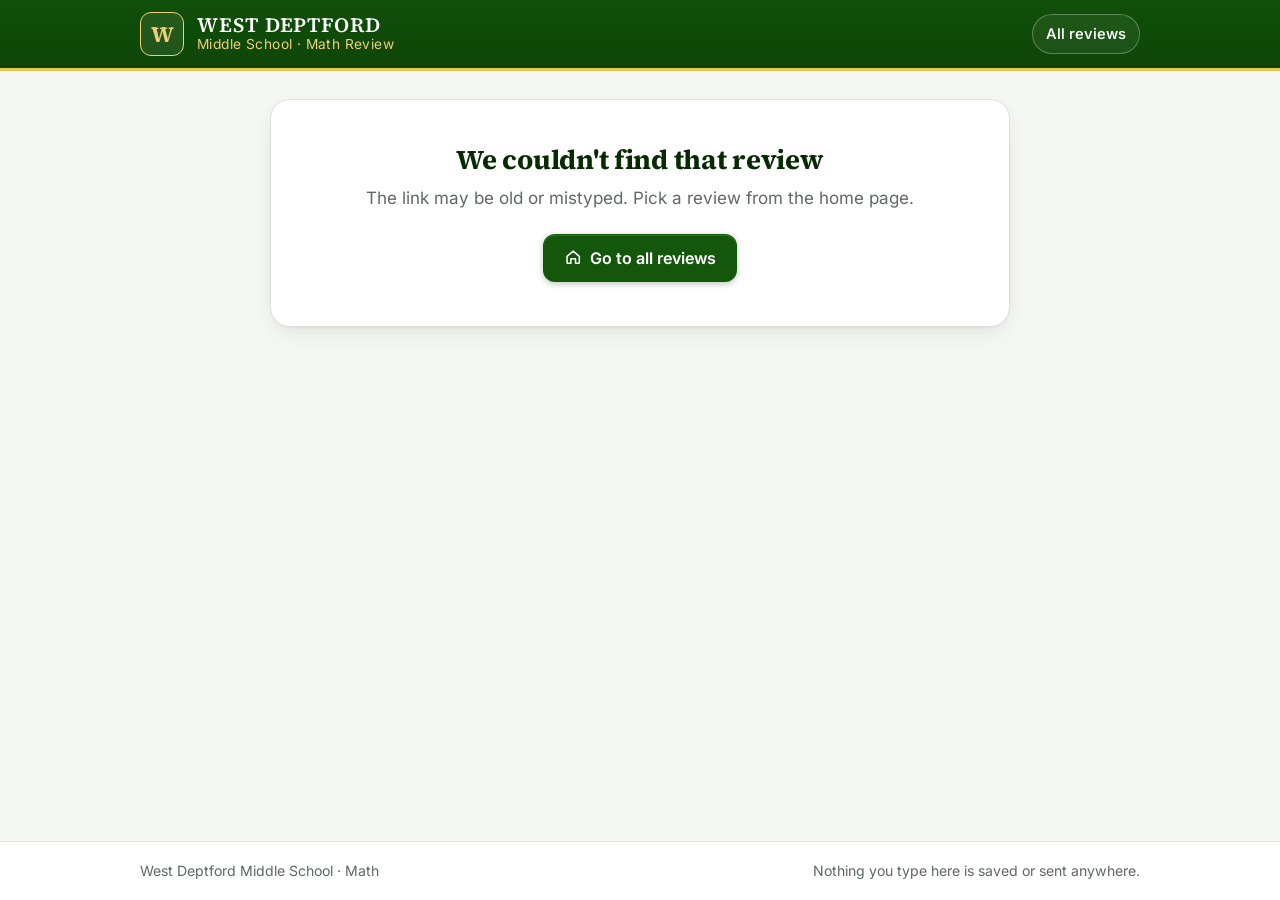
==== review.html @ 21e0eb56 "Build WDMS Math Review site with Grade 6 Topic 3 test review Static site for GitHub Pages: a home pa" ====
<!DOCTYPE html>
<html lang="en">
<head>
  <meta charset="utf-8">
  <meta name="viewport" content="width=device-width, initial-scale=1">
  <meta name="robots" content="noindex, nofollow">
  <meta name="theme-color" content="#0e4507">
  <title>Review · WDMS Math Review</title>
  <link rel="icon" href="assets/img/favicon.svg" type="image/svg+xml">
  <link rel="preload" href="assets/fonts/inter-latin-wght-normal.woff2" as="font" type="font/woff2" crossorigin>
  <link rel="preload" href="assets/fonts/source-serif-4-latin-wght-normal.woff2" as="font" type="font/woff2" crossorigin>
  <link rel="stylesheet" href="assets/vendor/katex/katex.min.css">
  <link rel="stylesheet" href="assets/css/style.css">
</head>
<body>
  <header class="site-header">
    <div class="wrap">
      <a class="brand" href="index.html" aria-label="WDMS Math Review home">
        <span class="brand-mark" aria-hidden="true">W</span>
        <span class="brand-text">
          <span class="brand-name">West Deptford</span>
          <span class="brand-sub">Middle School · Math Review</span>
        </span>
      </a>
      <a class="header-link" href="index.html" aria-label="All reviews"><span class="icon" aria-hidden="true"><svg viewBox="0 0 24 24" fill="none" stroke="currentColor" stroke-width="2" stroke-linecap="round" stroke-linejoin="round"><path d="M4 11l8-7 8 7v8a1 1 0 0 1-1 1h-4v-6h-6v6H5a1 1 0 0 1-1-1z"/></svg></span><span class="label">All reviews</span></a>
    </div>
  </header>

  <main class="review-main">
    <div class="wrap wrap-narrow" id="app">
      <noscript><p>This site needs JavaScript turned on.</p></noscript>
    </div>
  </main>

  <footer class="site-footer">
    <div class="wrap">
      <span>West Deptford Middle School · Math</span>
      <span>Nothing you type here is saved or sent anywhere.</span>
    </div>
  </footer>

  <script src="assets/vendor/katex/katex.min.js"></script>
  <script src="assets/js/ui.js"></script>
  <script src="assets/js/mathcheck.js"></script>
  <script src="reviews/manifest.js"></script>
  <script src="assets/js/review.js"></script>
</body>
</html>
---- assets/css/style.css ----
/* ==========================================================================
   WDMS Math Review — styles
   Light theme in West Deptford Middle School green and gold.
   ========================================================================== */

@font-face {
  font-family: 'Inter';
  src: url('../fonts/inter-latin-wght-normal.woff2') format('woff2');
  font-weight: 100 900;
  font-display: swap;
}
@font-face {
  font-family: 'Source Serif 4';
  src: url('../fonts/source-serif-4-latin-wght-normal.woff2') format('woff2');
  font-weight: 200 900;
  font-display: swap;
}

:root {
  /* brand */
  --green-950: #072a03;
  --green-900: #0e4507;
  --green-800: #14560c;
  --green-700: #1c6a13;
  --green-600: #2a7d20;
  --green-200: #c9e0c4;
  --green-100: #e3efdf;
  --green-50: #f1f7ef;
  --gold-700: #8a6a00;
  --gold-600: #b08a0a;
  --gold-500: #d4af1c;
  --gold-400: #e6c654;
  --gold-300: #f0d077;
  --gold-100: #fbf2cf;
  --gold-50: #fdf9e8;

  /* neutrals */
  --ink: #152018;
  --ink-soft: #37443a;
  --muted: #5d6a60;
  --line: #dde4d9;
  --line-soft: #eaefe7;
  --bg: #f5f7f2;
  --card: #ffffff;

  /* feedback */
  --ok: #1b7430;
  --ok-bg: #e7f5ea;
  --ok-line: #a9d8b3;
  --no: #b3261e;
  --no-bg: #fdeeec;
  --no-line: #f1b9b4;
  --almost: #7a5a00;
  --almost-bg: #fff6d9;
  --almost-line: #ecd58a;

  --radius: 16px;
  --radius-sm: 10px;
  --shadow-sm: 0 1px 2px rgba(14, 40, 10, 0.06), 0 1px 3px rgba(14, 40, 10, 0.05);
  --shadow: 0 1px 2px rgba(14, 40, 10, 0.05), 0 8px 24px -8px rgba(14, 40, 10, 0.14);
  --shadow-lg: 0 2px 4px rgba(14, 40, 10, 0.05), 0 20px 44px -16px rgba(14, 40, 10, 0.22);

  --font: 'Inter', system-ui, -apple-system, 'Segoe UI', Roboto, 'Helvetica Neue', Arial, sans-serif;
  --serif: 'Source Serif 4', Georgia, 'Times New Roman', serif;
}

*, *::before, *::after { box-sizing: border-box; }

html { -webkit-text-size-adjust: 100%; scroll-behavior: smooth; }

body {
  margin: 0;
  min-height: 100vh;
  display: flex;
  flex-direction: column;
  background: var(--bg);
  color: var(--ink);
  font-family: var(--font);
  font-size: 17px;
  line-height: 1.55;
  -webkit-font-smoothing: antialiased;
  text-rendering: optimizeLegibility;
}

h1, h2, h3 { font-family: var(--serif); line-height: 1.15; margin: 0; letter-spacing: -0.01em; text-wrap: balance; }
p { margin: 0 0 0.9em; }
p:last-child { margin-bottom: 0; }
a { color: var(--green-700); }
button { font: inherit; color: inherit; cursor: pointer; }
[hidden] { display: none !important; }

:focus-visible { outline: 3px solid var(--gold-500); outline-offset: 2px; border-radius: 6px; }

.sr-only {
  position: absolute; width: 1px; height: 1px; padding: 0; margin: -1px;
  overflow: hidden; clip: rect(0, 0, 0, 0); white-space: nowrap; border: 0;
}

.wrap { width: 100%; max-width: 1040px; margin: 0 auto; padding: 0 20px; }
.wrap-narrow { max-width: 780px; }

.icon { display: inline-flex; width: 1.15em; height: 1.15em; flex: none; }
.icon svg { width: 100%; height: 100%; }

/* --------------------------------------------------------------------------
   Header
   -------------------------------------------------------------------------- */
.site-header {
  background: var(--green-900);
  background-image: linear-gradient(180deg, #11500a 0%, var(--green-900) 100%);
  color: #fff;
  border-bottom: 3px solid var(--gold-400);
}
.site-header .wrap { display: flex; align-items: center; gap: 14px; min-height: 68px; padding-top: 10px; padding-bottom: 10px; }

.brand { display: flex; align-items: center; gap: 13px; color: inherit; text-decoration: none; min-width: 0; }
.brand-mark {
  flex: none; width: 44px; height: 44px; border-radius: 11px;
  background: rgba(255, 255, 255, 0.08);
  border: 1.5px solid var(--gold-300);
  display: grid; place-items: center;
  font-family: var(--serif); font-weight: 700; font-size: 22px; color: var(--gold-300);
  line-height: 1;
}
.brand-text { display: flex; flex-direction: column; min-width: 0; }
.brand-name {
  font-family: var(--serif); font-weight: 600; font-size: 1.28rem; letter-spacing: 0.045em;
  text-transform: uppercase; line-height: 1.1; white-space: nowrap; overflow: hidden; text-overflow: ellipsis;
}
.brand-sub { color: var(--gold-300); font-size: 0.86rem; letter-spacing: 0.03em; line-height: 1.3; }

.header-link {
  margin-left: auto; flex: none; display: inline-flex; align-items: center; gap: 7px;
  color: #fff; text-decoration: none; font-size: 0.92rem; font-weight: 550;
  padding: 8px 13px; border-radius: 999px;
  border: 1px solid rgba(255, 255, 255, 0.28); background: rgba(255, 255, 255, 0.06);
  transition: background 0.15s;
}
.header-link:hover { background: rgba(255, 255, 255, 0.16); }
.header-link .icon { display: none; }

/* --------------------------------------------------------------------------
   Buttons
   -------------------------------------------------------------------------- */
.btn {
  display: inline-flex; align-items: center; justify-content: center; gap: 8px;
  min-height: 48px; padding: 0 20px;
  border-radius: 12px; border: 1.5px solid transparent;
  font-weight: 620; font-size: 1rem; line-height: 1; text-decoration: none; white-space: nowrap;
  transition: background 0.15s, border-color 0.15s, transform 0.08s, box-shadow 0.15s;
  -webkit-tap-highlight-color: transparent;
}
.btn:active { transform: translateY(1px); }
.btn[disabled] { opacity: 0.5; cursor: not-allowed; transform: none; }

.btn-primary { background: var(--green-800); color: #fff; box-shadow: 0 1px 0 rgba(255,255,255,0.14) inset, 0 2px 6px rgba(14, 69, 7, 0.28); }
.btn-primary:hover:not([disabled]) { background: var(--green-700); }

.btn-gold { background: var(--gold-400); color: #2c2200; box-shadow: 0 1px 0 rgba(255,255,255,0.4) inset, 0 2px 6px rgba(138, 106, 0, 0.25); }
.btn-gold:hover:not([disabled]) { background: var(--gold-300); }

.btn-outline { background: #fff; color: var(--green-800); border-color: var(--green-200); }
.btn-outline:hover:not([disabled]) { background: var(--green-50); border-color: var(--green-600); }

.btn-ghost { background: transparent; color: var(--ink-soft); border-color: transparent; padding: 0 14px; }
.btn-ghost:hover:not([disabled]) { background: rgba(14, 69, 7, 0.07); color: var(--green-900); }

.btn-lg { min-height: 56px; padding: 0 28px; font-size: 1.08rem; border-radius: 14px; }
.btn-sm { min-height: 40px; padding: 0 14px; font-size: 0.93rem; border-radius: 10px; }

/* --------------------------------------------------------------------------
   Home page
   -------------------------------------------------------------------------- */
.hero { background: #fff; border-bottom: 1px solid var(--line); position: relative; overflow: hidden; }
.hero::before {
  content: ''; position: absolute; inset: 0; pointer-events: none;
  background:
    radial-gradient(600px 260px at 88% -10%, rgba(230, 198, 84, 0.26), transparent 70%),
    radial-gradient(520px 300px at -6% 110%, rgba(42, 125, 32, 0.12), transparent 70%);
}
.hero .wrap { position: relative; padding-top: 54px; padding-bottom: 50px; }
.hero-grid { display: grid; grid-template-columns: minmax(0, 1fr); align-items: center; gap: 40px; }
.hero-art { display: none; }
@media (min-width: 940px) {
  .hero-grid { grid-template-columns: minmax(0, 1.25fr) minmax(0, 0.75fr); }
  .hero-art { display: block; position: relative; height: 290px; }
}
.art-card { position: absolute; width: 300px; background: #fff; border: 1px solid var(--line); border-radius: 18px; padding: 20px 22px; box-shadow: var(--shadow-lg); }
.art-back { right: 0; top: 0; transform: rotate(5deg); opacity: 0.9; }
.art-front { right: 44px; top: 54px; transform: rotate(-3deg); }
.art-label { font-size: 0.74rem; font-weight: 700; letter-spacing: 0.09em; text-transform: uppercase; color: var(--green-700); }
.art-math { font-family: var(--serif); font-size: 1.7rem; color: var(--green-950); margin: 8px 0 14px; }
.art-math i, .art-answer i { font-style: italic; }
.art-line { height: 10px; border-radius: 6px; background: var(--line-soft); margin-top: 10px; }
.art-line-short { width: 60%; }
.art-answer { display: flex; align-items: center; justify-content: space-between; border: 2px solid var(--ok); background: var(--ok-bg); border-radius: 12px; padding: 9px 12px 9px 14px; font-family: var(--serif); font-size: 1.35rem; color: var(--green-950); }
.art-answer b { width: 28px; height: 28px; border-radius: 50%; background: var(--ok); color: #fff; display: grid; place-items: center; }
.art-answer svg { width: 16px; height: 16px; }
.art-feedback { margin-top: 12px; font-weight: 650; color: #125a23; font-size: 0.95rem; }
.eyebrow {
  display: inline-flex; align-items: center; gap: 8px;
  font-size: 0.8rem; font-weight: 700; letter-spacing: 0.11em; text-transform: uppercase; color: var(--gold-700);
}
.eyebrow::before { content: ''; width: 22px; height: 2px; background: var(--gold-500); border-radius: 2px; }
.hero h1 { font-size: clamp(2.1rem, 5.4vw, 3.3rem); font-weight: 650; color: var(--green-950); margin: 14px 0 14px; max-width: 16ch; }
.hero h1 em { font-style: italic; color: var(--green-700); }
.hero-lead { font-size: 1.13rem; color: var(--ink-soft); max-width: 52ch; margin: 0; }

.how { display: flex; flex-wrap: wrap; gap: 10px 26px; margin-top: 26px; padding: 0; list-style: none; color: var(--ink-soft); font-size: 0.97rem; }
.how li { display: flex; align-items: center; gap: 9px; }
.how .dot { width: 26px; height: 26px; border-radius: 50%; background: var(--green-100); color: var(--green-800); display: grid; place-items: center; font-weight: 700; font-size: 0.82rem; flex: none; }

.home-main { padding: 34px 0 64px; flex: 1; }

.grade-tabs { display: inline-flex; padding: 5px; gap: 4px; background: #e9eee5; border-radius: 14px; margin-bottom: 24px; }
.grade-tab {
  border: 0; background: transparent; padding: 10px 24px; border-radius: 10px;
  font-weight: 620; color: var(--muted); min-height: 44px; transition: background 0.15s, color 0.15s;
}
.grade-tab:hover { color: var(--green-900); }
.grade-tab[aria-selected='true'] { background: #fff; color: var(--green-900); box-shadow: var(--shadow-sm); }

.review-grid { display: grid; grid-template-columns: repeat(auto-fill, minmax(350px, 1fr)); gap: 20px; }

.review-card {
  position: relative; display: flex; flex-direction: column;
  background: var(--card); border: 1px solid var(--line); border-radius: var(--radius);
  padding: 24px 24px 22px; text-decoration: none; color: inherit;
  box-shadow: var(--shadow-sm); overflow: hidden;
  transition: transform 0.18s, box-shadow 0.18s, border-color 0.18s;
}
.review-card::before { content: ''; position: absolute; left: 0; top: 0; bottom: 0; width: 5px; background: linear-gradient(180deg, var(--gold-400), var(--gold-500)); }
.review-card:hover { transform: translateY(-3px); box-shadow: var(--shadow-lg); border-color: var(--green-200); }
.card-top { display: flex; align-items: center; justify-content: space-between; gap: 10px; margin-bottom: 14px; }
.pill {
  display: inline-flex; align-items: center; gap: 6px; padding: 4px 11px; border-radius: 999px;
  font-size: 0.78rem; font-weight: 700; letter-spacing: 0.05em; text-transform: uppercase;
  background: var(--green-100); color: var(--green-800); white-space: nowrap;
}
.pill-gold { background: var(--gold-100); color: var(--gold-700); }
.review-card h2 { font-size: 1.5rem; font-weight: 650; color: var(--green-950); }
.review-card .sub { color: var(--muted); margin: 6px 0 16px; }
.skill-tags { display: flex; flex-wrap: wrap; gap: 6px; margin: 0 0 22px; padding: 0; list-style: none; }
.skill-tags li { font-size: 0.82rem; padding: 4px 10px; border-radius: 8px; background: var(--bg); border: 1px solid var(--line-soft); color: var(--ink-soft); }
.card-cta { margin-top: auto; display: flex; align-items: center; justify-content: space-between; font-weight: 650; color: var(--green-800); padding-top: 16px; border-top: 1px solid var(--line-soft); }
.card-cta .icon { transition: transform 0.18s; }
.review-card:hover .card-cta .icon { transform: translateX(4px); }

.empty {
  background: #fff; border: 1.5px dashed var(--green-200); border-radius: var(--radius);
  padding: 44px 24px; text-align: center; color: var(--muted);
}
.empty h2 { font-size: 1.35rem; color: var(--green-900); margin-bottom: 8px; }
.empty-mark { width: 56px; height: 56px; margin: 0 auto 16px; border-radius: 50%; background: var(--gold-100); color: var(--gold-700); display: grid; place-items: center; font-size: 26px; }

.site-footer { border-top: 1px solid var(--line); background: #fff; color: var(--muted); font-size: 0.88rem; padding: 18px 0; }
.site-footer .wrap { display: flex; flex-wrap: wrap; justify-content: space-between; gap: 6px 20px; }

/* --------------------------------------------------------------------------
   Review: intro screen
   -------------------------------------------------------------------------- */
.review-main { flex: 1; padding: 28px 0 72px; }

.intro-card {
  background: #fff; border: 1px solid var(--line); border-radius: 20px; box-shadow: var(--shadow);
  padding: 34px 34px 30px; position: relative; overflow: hidden;
}
.intro-card::before {
  content: ''; position: absolute; inset: 0; pointer-events: none;
  background: radial-gradient(480px 220px at 100% 0%, rgba(230, 198, 84, 0.22), transparent 70%);
}
.intro-card > * { position: relative; }
.intro-card h1 { font-size: clamp(1.9rem, 4.6vw, 2.6rem); font-weight: 650; color: var(--green-950); margin: 12px 0 6px; }
.intro-sub { font-size: 1.12rem; color: var(--muted); margin-bottom: 22px; }
.stat-row { display: flex; flex-wrap: wrap; gap: 10px; margin-bottom: 26px; }
.stat { display: inline-flex; align-items: center; gap: 8px; padding: 8px 14px; border-radius: 12px; background: var(--green-50); border: 1px solid var(--green-100); color: var(--green-900); font-weight: 600; font-size: 0.95rem; }
.stat .icon { color: var(--green-700); }
.intro-actions { display: flex; flex-wrap: wrap; gap: 12px; align-items: center; }
.intro-note { margin-top: 18px; font-size: 0.92rem; color: var(--muted); }

.section-heading { display: flex; align-items: baseline; justify-content: space-between; gap: 12px; margin: 36px 0 14px; }
.section-heading h2 { font-size: 1.4rem; font-weight: 650; color: var(--green-950); }
.section-heading span { color: var(--muted); font-size: 0.93rem; }

.skill-grid { display: grid; grid-template-columns: repeat(auto-fill, minmax(290px, 1fr)); gap: 12px; }
.skill-card {
  display: flex; align-items: center; gap: 14px; text-align: left; width: 100%;
  background: #fff; border: 1px solid var(--line); border-radius: 14px; padding: 14px 16px;
  box-shadow: var(--shadow-sm); transition: border-color 0.15s, box-shadow 0.15s, transform 0.15s;
}
.skill-card:hover { border-color: var(--green-600); box-shadow: var(--shadow); transform: translateY(-1px); }
.skill-num {
  flex: none; width: 38px; height: 38px; border-radius: 11px; background: var(--green-100); color: var(--green-800);
  display: grid; place-items: center; font-weight: 700; font-family: var(--serif); font-size: 1.08rem;
}
.skill-card.is-done .skill-num { background: var(--ok); color: #fff; }
.skill-body { min-width: 0; flex: 1; }
.skill-title { font-weight: 640; line-height: 1.25; color: var(--ink); }
.skill-meta { font-size: 0.85rem; color: var(--muted); margin-top: 2px; }
.skill-card > .icon { color: var(--green-600); opacity: 0.55; transition: transform 0.15s, opacity 0.15s; }
.skill-card:hover > .icon { opacity: 1; transform: translateX(3px); }

/* --------------------------------------------------------------------------
   Review: problem screen
   -------------------------------------------------------------------------- */
.run-top { display: flex; align-items: center; gap: 12px; margin-bottom: 12px; }
.run-title { font-weight: 640; color: var(--green-950); min-width: 0; white-space: nowrap; overflow: hidden; text-overflow: ellipsis; }
.run-count { margin-left: auto; font-weight: 640; color: var(--ink-soft); font-variant-numeric: tabular-nums; white-space: nowrap; }
.run-count b { color: var(--green-800); font-size: 1.08em; }

.progress { height: 10px; background: #e3e9df; border-radius: 999px; overflow: hidden; }
.progress-fill { height: 100%; width: 0; border-radius: 999px; background: linear-gradient(90deg, var(--green-700), var(--green-600)); transition: width 0.4s cubic-bezier(.2,.8,.2,1); }

.dots { display: flex; flex-wrap: wrap; gap: 6px; margin: 14px 0 20px; padding: 0; list-style: none; }
.dot-btn {
  width: 30px; height: 30px; border-radius: 9px; border: 1.5px solid var(--line); background: #fff;
  font-size: 0.8rem; font-weight: 650; color: var(--muted); display: grid; place-items: center; padding: 0;
  font-variant-numeric: tabular-nums; transition: transform 0.1s, border-color 0.15s;
}
.dot-btn:hover { border-color: var(--green-600); transform: translateY(-1px); }
.dot-btn.is-correct { background: var(--ok); border-color: var(--ok); color: #fff; }
.dot-btn.is-tried { background: var(--almost-bg); border-color: var(--almost-line); color: var(--almost); }
.dot-btn.is-revealed { background: #eef1ec; border-color: #cfd8cb; color: var(--ink-soft); }
.dot-btn.is-current { box-shadow: 0 0 0 3px var(--gold-300); border-color: var(--gold-600); }

.problem-card { background: #fff; border: 1px solid var(--line); border-radius: 20px; box-shadow: var(--shadow); overflow: hidden; }
.problem-head {
  display: flex; flex-wrap: wrap; align-items: center; gap: 8px 12px; padding: 14px 26px;
  background: var(--green-50); border-bottom: 1px solid var(--green-100);
}
.problem-skill { font-weight: 660; color: var(--green-900); font-size: 0.97rem; }
.problem-lesson { margin-left: auto; font-size: 0.84rem; color: var(--muted); font-weight: 550; }
.problem-body { padding: 26px 26px 8px; }
.prompt { font-size: 1.14rem; line-height: 1.6; color: var(--ink); }
.prompt .katex { font-size: 1.12em; }
.math-block { margin: 16px 0; padding: 16px 18px; background: var(--bg); border: 1px solid var(--line-soft); border-radius: 12px; overflow-x: auto; text-align: center; }
.math-block .katex { font-size: 1.42em; }
.katex-display { margin: 0; }

.data-table-wrap { margin: 18px 0 4px; overflow-x: auto; }
.data-table { border-collapse: separate; border-spacing: 0; min-width: 60%; font-size: 1rem; border: 1px solid var(--line); border-radius: 12px; overflow: hidden; }
.data-table caption { caption-side: top; text-align: left; font-weight: 660; color: var(--green-900); padding: 0 2px 8px; }
.data-table th { background: var(--green-900); color: #fff; font-weight: 620; text-align: left; padding: 10px 16px; font-size: 0.93rem; }
.data-table td { padding: 10px 16px; border-top: 1px solid var(--line-soft); }
.data-table tbody tr:nth-child(even) td { background: #fafbf8; }
.data-table td:first-child { font-weight: 600; }

.figure { margin: 18px 0 4px; }
.figure img { max-width: 100%; height: auto; border-radius: 12px; border: 1px solid var(--line); display: block; }

/* answer area */
.answer { padding: 14px 26px 6px; }
.answer-label { display: block; font-size: 0.82rem; font-weight: 700; letter-spacing: 0.08em; text-transform: uppercase; color: var(--muted); margin-bottom: 8px; }

.field { display: flex; align-items: stretch; max-width: 460px; border: 2px solid #c6d1c1; border-radius: 13px; background: #fff; overflow: hidden; transition: border-color 0.15s, box-shadow 0.15s; }
.field:focus-within { border-color: var(--green-700); box-shadow: 0 0 0 4px rgba(42, 125, 32, 0.16); }
.field input {
  flex: 1; min-width: 0; border: 0; outline: 0; background: transparent; padding: 13px 14px;
  font: inherit; font-size: 1.2rem; font-weight: 550; color: var(--ink); font-variant-numeric: tabular-nums;
}
.field input::placeholder { color: #9aa69c; font-weight: 400; }
.field .affix { display: grid; place-items: center; padding: 0 14px; background: var(--bg); color: var(--ink-soft); font-weight: 620; }
.field .affix-pre { border-right: 1px solid var(--line); }
.field .affix-post { border-left: 1px solid var(--line); }
.field.is-right { border-color: var(--ok); background: var(--ok-bg); }
.field.is-wrong { border-color: var(--no); }
.field.is-almost { border-color: var(--gold-600); }
.field input:disabled { color: var(--ink); -webkit-text-fill-color: var(--ink); opacity: 1; }

.keys { display: flex; flex-wrap: wrap; gap: 6px; margin-top: 10px; }
.key {
  min-width: 44px; height: 40px; padding: 0 12px; border-radius: 10px; border: 1px solid var(--line); background: var(--bg);
  font-weight: 620; color: var(--ink-soft); font-size: 0.98rem; display: inline-flex; align-items: center; justify-content: center; gap: 5px;
  transition: background 0.12s, border-color 0.12s;
}
.key:hover:not([disabled]) { background: var(--green-100); border-color: var(--green-200); color: var(--green-900); }
.key small { font-weight: 500; color: var(--muted); font-size: 0.78rem; }

.preview:empty { display: none; }
.preview { min-height: 34px; margin-top: 10px; display: flex; align-items: center; gap: 10px; color: var(--muted); font-size: 0.9rem; }
.preview .katex { font-size: 1.22rem; color: var(--ink); }

/* choices */
.choices { display: grid; gap: 10px; margin: 0; padding: 0; list-style: none; }
.choice {
  display: flex; align-items: center; gap: 14px; width: 100%; text-align: left;
  padding: 13px 16px; min-height: 56px; background: #fff; border: 2px solid var(--line); border-radius: 13px;
  font-size: 1.06rem; transition: border-color 0.14s, background 0.14s, box-shadow 0.14s;
}
.choice:hover:not([disabled]) { border-color: var(--green-600); background: var(--green-50); }
.choice .mark {
  flex: none; width: 26px; height: 26px; border: 2px solid #b4c0b0; background: #fff; display: grid; place-items: center; color: transparent;
  transition: background 0.14s, border-color 0.14s;
}
.choice.is-radio .mark { border-radius: 50%; }
.choice.is-check .mark { border-radius: 7px; }
.choice .mark .icon { width: 16px; height: 16px; }
.choice .mark .icon svg { stroke-width: 3.2; }
.choice[aria-checked='true'] { border-color: var(--green-700); background: var(--green-50); box-shadow: 0 0 0 3px rgba(42, 125, 32, 0.12); }
.choice[aria-checked='true'] .mark { background: var(--green-700); border-color: var(--green-700); color: #fff; }
.choice.is-radio[aria-checked='true'] .mark { box-shadow: inset 0 0 0 4px #fff; color: transparent; }
.choice .choice-text { flex: 1; min-width: 0; }
.choice .katex { font-size: 1.14em; }
.choice[disabled] { cursor: default; }
.choice.is-right { border-color: var(--ok); background: var(--ok-bg); box-shadow: none; }
.choice.is-right .mark { background: var(--ok); border-color: var(--ok); color: #fff; box-shadow: none; }
.choice.is-missed { border-color: var(--ok); border-style: dashed; background: #fff; }
.choice.is-wrong { border-color: var(--no); background: var(--no-bg); box-shadow: none; }
.choice.is-wrong .mark { background: var(--no); border-color: var(--no); color: #fff; box-shadow: none; }
.choice-tag { flex: none; font-size: 0.78rem; font-weight: 700; letter-spacing: 0.04em; text-transform: uppercase; }
.choice.is-right .choice-tag, .choice.is-missed .choice-tag { color: var(--ok); }
.choice.is-wrong .choice-tag { color: var(--no); }

/* matrix (one choice per row) */
.matrix-wrap { overflow-x: auto; }
.matrix { border-collapse: separate; border-spacing: 0; width: 100%; max-width: 620px; border: 1px solid var(--line); border-radius: 14px; overflow: hidden; }
.matrix th { background: var(--green-50); color: var(--green-900); font-weight: 650; padding: 11px 10px; font-size: 0.95rem; text-align: center; border-bottom: 1px solid var(--green-100); }
.matrix th:first-child, .matrix td:first-child { text-align: left; padding-left: 18px; }
.matrix td { padding: 8px 10px; text-align: center; border-top: 1px solid var(--line-soft); }
.matrix tr:first-child td { border-top: 0; }
.matrix .row-label { font-weight: 620; font-size: 1.08rem; white-space: nowrap; }
.matrix tr.is-right td { background: var(--ok-bg); }
.matrix tr.is-wrong td { background: var(--no-bg); }
.cell {
  width: 44px; height: 44px; border-radius: 50%; border: 2px solid #b4c0b0; background: #fff; padding: 0;
  display: inline-grid; place-items: center; transition: border-color 0.14s, background 0.14s;
}
.cell:hover:not([disabled]) { border-color: var(--green-600); background: var(--green-50); }
.cell::after { content: ''; width: 20px; height: 20px; border-radius: 50%; background: transparent; transition: background 0.14s, transform 0.14s; transform: scale(0.4); }
.cell[aria-checked='true'] { border-color: var(--green-700); }
.cell[aria-checked='true']::after { background: var(--green-700); transform: scale(1); }
.cell[disabled] { cursor: default; }
.matrix tr.is-wrong .cell[aria-checked='true'] { border-color: var(--no); }
.matrix tr.is-wrong .cell[aria-checked='true']::after { background: var(--no); }
.matrix tr.is-right .cell[aria-checked='true'] { border-color: var(--ok); }
.matrix tr.is-right .cell[aria-checked='true']::after { background: var(--ok); }
.cell.is-answer:not([aria-checked='true']) { border-color: var(--ok); border-style: dashed; }

/* multi-part problems */
.parts { display: grid; grid-template-columns: minmax(0, 1fr); gap: 14px; }
.part { min-width: 0; border: 1px solid var(--line); border-radius: 14px; padding: 16px 18px 18px; background: #fcfdfb; }
.part-head { display: flex; align-items: flex-start; gap: 12px; margin-bottom: 12px; }
.part-badge {
  flex: none; height: 28px; padding: 0 10px; border-radius: 8px; background: var(--green-900); color: #fff; display: grid; place-items: center;
  font-weight: 700; font-size: 0.8rem; letter-spacing: 0.06em; text-transform: uppercase; white-space: nowrap;
}
.part-prompt { flex: 1; font-size: 1.06rem; padding-top: 1px; }
.part-status { flex: none; width: 28px; height: 28px; border-radius: 50%; display: grid; place-items: center; color: #fff; visibility: hidden; }
.part.is-right { border-color: var(--ok-line); background: #f6fbf7; }
.part.is-right .part-status { visibility: visible; background: var(--ok); }
.part.is-wrong { border-color: var(--no-line); }
.part.is-wrong .part-status { visibility: visible; background: var(--no); }
.part .choices { gap: 8px; }
.part .choice { min-height: 50px; padding: 10px 14px; font-size: 1rem; }

/* feedback */
.feedback { margin: 16px 26px 0; padding: 14px 16px; border-radius: 13px; display: flex; gap: 12px; align-items: flex-start; border: 1px solid transparent; animation: pop 0.22s ease-out; }
.feedback-icon { flex: none; width: 30px; height: 30px; border-radius: 50%; display: grid; place-items: center; color: #fff; margin-top: 1px; }
.feedback-icon .icon svg { stroke-width: 3; }
.feedback-title { font-weight: 700; font-size: 1.05rem; line-height: 1.3; }
.feedback-text { color: var(--ink-soft); font-size: 0.98rem; margin-top: 2px; }
.feedback.is-right { background: var(--ok-bg); border-color: var(--ok-line); }
.feedback.is-right .feedback-icon { background: var(--ok); }
.feedback.is-right .feedback-title { color: #125a23; }
.feedback.is-wrong { background: var(--no-bg); border-color: var(--no-line); }
.feedback.is-wrong .feedback-icon { background: var(--no); }
.feedback.is-wrong .feedback-title { color: #8f1d17; }
.feedback.is-almost { background: var(--almost-bg); border-color: var(--almost-line); }
.feedback.is-almost .feedback-icon { background: var(--gold-600); }
.feedback.is-almost .feedback-title { color: var(--almost); }
.feedback.is-info { background: #eef2ec; border-color: #d5ddd1; }
.feedback.is-info .feedback-icon { background: var(--muted); }

@keyframes pop { from { opacity: 0; transform: translateY(6px); } to { opacity: 1; transform: none; } }

/* hints and steps */
.help { margin: 16px 26px 0; border-radius: 13px; border: 1px solid var(--almost-line); background: var(--gold-50); overflow: hidden; animation: pop 0.22s ease-out; }
.help-head { display: flex; align-items: center; gap: 9px; padding: 11px 16px; font-weight: 700; color: var(--gold-700); font-size: 0.95rem; background: var(--gold-100); border-bottom: 1px solid var(--almost-line); }
.help-list { margin: 0; padding: 12px 18px 14px 38px; }
.help-list li { margin: 0 0 8px; padding-left: 4px; }
.help-list li:last-child { margin-bottom: 0; }
.help.is-steps { border-color: var(--green-200); background: #fff; }
.help.is-steps .help-head { background: var(--green-50); color: var(--green-900); border-bottom-color: var(--green-100); }
.steps { list-style: none; counter-reset: step; margin: 0; padding: 14px 18px 16px; }
.steps li { counter-increment: step; position: relative; padding: 7px 0 7px 40px; font-size: 1.03rem; }
.steps li::before {
  content: counter(step); position: absolute; left: 0; top: 7px; width: 26px; height: 26px; border-radius: 50%;
  background: var(--green-100); color: var(--green-800); font-weight: 700; font-size: 0.82rem; display: grid; place-items: center;
}
.steps li.is-answer { margin-top: 8px; padding: 12px 14px; background: var(--green-50); border: 1px solid var(--green-100); border-radius: 11px; }
.steps li.is-answer::before { display: none; }
.steps .katex { font-size: 1.1em; }

/* action bar */
.actions { display: flex; flex-wrap: wrap; align-items: center; gap: 10px; padding: 20px 26px 24px; }
.actions .spacer { flex: 1; }

.run-nav { display: flex; align-items: center; justify-content: space-between; gap: 10px; margin-top: 16px; }

/* --------------------------------------------------------------------------
   Review: finish screen
   -------------------------------------------------------------------------- */
.done-card { background: #fff; border: 1px solid var(--line); border-radius: 20px; box-shadow: var(--shadow); padding: 36px 34px; text-align: center; position: relative; overflow: hidden; }
.done-card::before { content: ''; position: absolute; inset: 0; pointer-events: none; background: radial-gradient(520px 240px at 50% -10%, rgba(230, 198, 84, 0.26), transparent 70%); }
.done-card > * { position: relative; }
.ring { width: 172px; height: 172px; margin: 4px auto 20px; position: relative; }
.ring svg { width: 100%; height: 100%; transform: rotate(-90deg); }
.ring circle { fill: none; stroke-width: 12; }
.ring .ring-track { stroke: #e6ece2; }
.ring .ring-fill { stroke: var(--green-700); stroke-linecap: round; transition: stroke-dashoffset 1s cubic-bezier(.2,.8,.2,1); }
.ring-label { position: absolute; inset: 0; display: flex; flex-direction: column; align-items: center; justify-content: center; line-height: 1.1; }
.ring-label b { font-family: var(--serif); font-size: 2.7rem; font-weight: 650; color: var(--green-950); font-variant-numeric: tabular-nums; }
.ring-label span { color: var(--muted); font-size: 0.93rem; margin-top: 2px; }
.done-card h1 { font-size: clamp(1.7rem, 4vw, 2.2rem); font-weight: 650; color: var(--green-950); margin-bottom: 8px; }
.done-card .lead { color: var(--ink-soft); max-width: 46ch; margin: 0 auto 26px; font-size: 1.06rem; }
.done-actions { display: flex; flex-wrap: wrap; justify-content: center; gap: 12px; }

.breakdown { display: grid; gap: 8px; }
.break-row { display: grid; grid-template-columns: minmax(0, 1fr) 150px 52px; align-items: center; gap: 14px; background: #fff; border: 1px solid var(--line); border-radius: 12px; padding: 12px 16px; }
.break-name { font-weight: 600; min-width: 0; line-height: 1.3; }
.break-bar { height: 9px; border-radius: 999px; background: #e6ece2; overflow: hidden; }
.break-bar i { display: block; height: 100%; border-radius: 999px; background: var(--green-600); }
.break-bar i.is-low { background: var(--gold-500); }
.break-score { text-align: right; font-weight: 660; color: var(--ink-soft); font-variant-numeric: tabular-nums; }

/* confetti */
.confetti { position: fixed; inset: 0; pointer-events: none; overflow: hidden; z-index: 50; }
.confetti i { position: absolute; top: -14px; width: 9px; height: 15px; border-radius: 2px; opacity: 0; animation: fall 1.5s cubic-bezier(.2,.6,.3,1) forwards; }
@keyframes fall {
  0% { opacity: 1; transform: translate3d(0, 0, 0) rotate(0deg); }
  100% { opacity: 0; transform: translate3d(var(--dx), 82vh, 0) rotate(var(--rot)); }
}

/* notice (errors) */
.notice { background: #fff; border: 1px solid var(--line); border-radius: 20px; padding: 44px 28px; text-align: center; box-shadow: var(--shadow); }
.notice h1 { font-size: 1.7rem; color: var(--green-950); margin-bottom: 10px; }
.notice p { color: var(--muted); margin-bottom: 22px; }

/* --------------------------------------------------------------------------
   Small screens
   -------------------------------------------------------------------------- */
@media (max-width: 640px) {
  body { font-size: 16px; }
  .wrap { padding: 0 14px; }
  .site-header .wrap { min-height: 60px; }
  .brand-mark { width: 38px; height: 38px; font-size: 19px; border-radius: 10px; }
  .brand-name { font-size: 1.02rem; }
  .brand-sub { font-size: 0.78rem; }
  .header-link span.label { display: none; }
  .header-link { padding: 9px; }
  .hero .wrap { padding-top: 34px; padding-bottom: 32px; }
  .review-grid { grid-template-columns: 1fr; }
  .header-link .icon { display: inline-flex; }
  .intro-card { padding: 24px 20px; border-radius: 18px; }
  .intro-actions .btn { width: 100%; }
  .review-main { padding: 18px 0 56px; }
  .problem-card { border-radius: 18px; }
  .problem-head { padding: 12px 18px; }
  .problem-body { padding: 20px 18px 6px; }
  .prompt { font-size: 1.07rem; }
  .math-block .katex { font-size: 1.2em; }
  .answer { padding: 12px 18px 4px; }
  .feedback, .help { margin-left: 18px; margin-right: 18px; }
  .actions { padding: 18px 18px 20px; }
  .actions .btn-primary, .actions .btn-gold { order: -1; width: 100%; }
  .actions .spacer { display: none; }
  .actions .btn-outline, .actions .btn-ghost { flex: 1; }
  .dots { gap: 6px; flex-wrap: nowrap; overflow-x: auto; padding: 4px 2px 8px; margin: 10px -2px 12px; scrollbar-width: none; -webkit-overflow-scrolling: touch; }
  .dots::-webkit-scrollbar { display: none; }
  .dots li { flex: none; }
  .dot-btn { width: 34px; height: 34px; font-size: 0.82rem; }
  .break-row { grid-template-columns: minmax(0, 1fr) 70px 44px; gap: 10px; padding: 11px 13px; }
  .done-card { padding: 28px 20px; }
  .done-actions .btn { width: 100%; }
  .cell { width: 40px; height: 40px; }
  .matrix th { font-size: 0.85rem; padding: 10px 4px; }
  .matrix td { padding: 7px 4px; }
  .matrix th:first-child, .matrix td:first-child { padding-left: 12px; }
  .part { padding: 14px 14px 16px; }
}

@media (prefers-reduced-motion: reduce) {
  *, *::before, *::after { animation-duration: 0.001ms !important; transition-duration: 0.001ms !important; scroll-behavior: auto !important; }
  .confetti { display: none; }
}

@media print {
  .site-header, .site-footer, .actions, .run-nav, .dots, .keys { display: none !important; }
  body { background: #fff; }
}
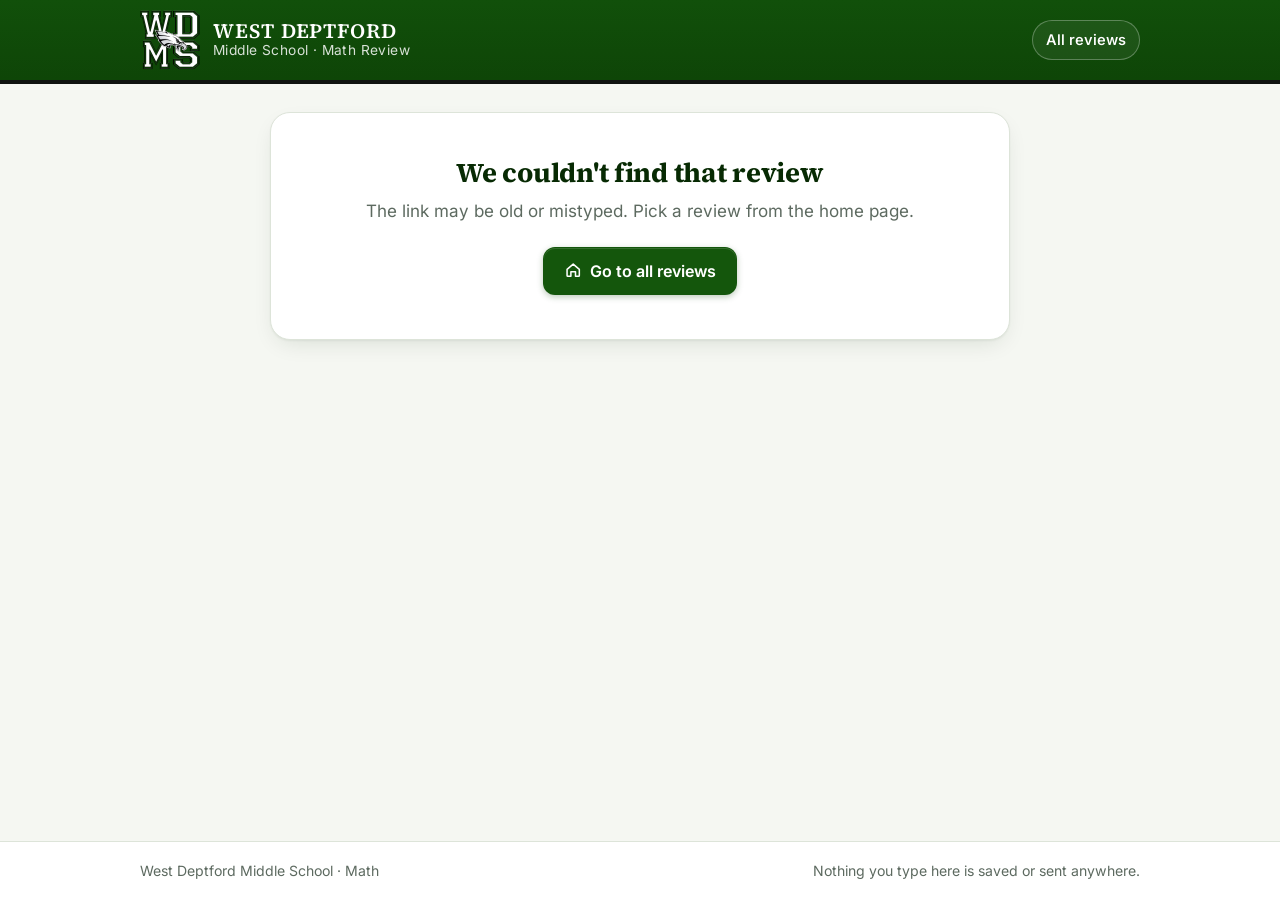
==== commit d22c3726: "Switch to green, black and white and use the WDMS logo Removes the gold accents: highlights, the Nex" ====
--- a/review.html
+++ b/review.html
@@ -6,7 +6,7 @@
   <meta name="robots" content="noindex, nofollow">
   <meta name="theme-color" content="#0e4507">
   <title>Review · WDMS Math Review</title>
-  <link rel="icon" href="assets/img/favicon.svg" type="image/svg+xml">
+  <link rel="icon" href="assets/img/favicon.png" type="image/png">
   <link rel="preload" href="assets/fonts/inter-latin-wght-normal.woff2" as="font" type="font/woff2" crossorigin>
   <link rel="preload" href="assets/fonts/source-serif-4-latin-wght-normal.woff2" as="font" type="font/woff2" crossorigin>
   <link rel="stylesheet" href="assets/vendor/katex/katex.min.css">
@@ -16,7 +16,7 @@
   <header class="site-header">
     <div class="wrap">
       <a class="brand" href="index.html" aria-label="WDMS Math Review home">
-        <span class="brand-mark" aria-hidden="true">W</span>
+        <img class="brand-mark" src="assets/img/wdms-logo.png" alt="" width="52" height="52">
         <span class="brand-text">
           <span class="brand-name">West Deptford</span>
           <span class="brand-sub">Middle School · Math Review</span>
--- a/assets/css/style.css
+++ b/assets/css/style.css
@@ -1,6 +1,6 @@
 /* ==========================================================================
    WDMS Math Review — styles
-   Light theme in West Deptford Middle School green and gold.
+   Light theme in West Deptford Middle School green, black and white.
    ========================================================================== */
 
 @font-face {
@@ -26,13 +26,7 @@
   --green-200: #c9e0c4;
   --green-100: #e3efdf;
   --green-50: #f1f7ef;
-  --gold-700: #8a6a00;
-  --gold-600: #b08a0a;
-  --gold-500: #d4af1c;
-  --gold-400: #e6c654;
-  --gold-300: #f0d077;
-  --gold-100: #fbf2cf;
-  --gold-50: #fdf9e8;
+  --black: #101310;
 
   /* neutrals */
   --ink: #152018;
@@ -50,9 +44,9 @@
   --no: #b3261e;
   --no-bg: #fdeeec;
   --no-line: #f1b9b4;
-  --almost: #7a5a00;
-  --almost-bg: #fff6d9;
-  --almost-line: #ecd58a;
+  --almost: #1d241f;
+  --almost-bg: #eef1ec;
+  --almost-line: #bfc8bb;
 
   --radius: 16px;
   --radius-sm: 10px;
@@ -89,7 +83,7 @@
 button { font: inherit; color: inherit; cursor: pointer; }
 [hidden] { display: none !important; }
 
-:focus-visible { outline: 3px solid var(--gold-500); outline-offset: 2px; border-radius: 6px; }
+:focus-visible { outline: 3px solid var(--black); outline-offset: 2px; border-radius: 6px; }
 
 .sr-only {
   position: absolute; width: 1px; height: 1px; padding: 0; margin: -1px;
@@ -109,25 +103,19 @@
   background: var(--green-900);
   background-image: linear-gradient(180deg, #11500a 0%, var(--green-900) 100%);
   color: #fff;
-  border-bottom: 3px solid var(--gold-400);
+  border-bottom: 4px solid var(--black);
 }
 .site-header .wrap { display: flex; align-items: center; gap: 14px; min-height: 68px; padding-top: 10px; padding-bottom: 10px; }
 
 .brand { display: flex; align-items: center; gap: 13px; color: inherit; text-decoration: none; min-width: 0; }
-.brand-mark {
-  flex: none; width: 44px; height: 44px; border-radius: 11px;
-  background: rgba(255, 255, 255, 0.08);
-  border: 1.5px solid var(--gold-300);
-  display: grid; place-items: center;
-  font-family: var(--serif); font-weight: 700; font-size: 22px; color: var(--gold-300);
-  line-height: 1;
-}
+.brand-mark { flex: none; width: 60px; height: 60px; display: block; }
+.site-header :focus-visible { outline-color: #fff; }
 .brand-text { display: flex; flex-direction: column; min-width: 0; }
 .brand-name {
   font-family: var(--serif); font-weight: 600; font-size: 1.28rem; letter-spacing: 0.045em;
   text-transform: uppercase; line-height: 1.1; white-space: nowrap; overflow: hidden; text-overflow: ellipsis;
 }
-.brand-sub { color: var(--gold-300); font-size: 0.86rem; letter-spacing: 0.03em; line-height: 1.3; }
+.brand-sub { color: rgba(255, 255, 255, 0.84); font-size: 0.86rem; letter-spacing: 0.03em; line-height: 1.3; }
 
 .header-link {
   margin-left: auto; flex: none; display: inline-flex; align-items: center; gap: 7px;
@@ -156,8 +144,8 @@
 .btn-primary { background: var(--green-800); color: #fff; box-shadow: 0 1px 0 rgba(255,255,255,0.14) inset, 0 2px 6px rgba(14, 69, 7, 0.28); }
 .btn-primary:hover:not([disabled]) { background: var(--green-700); }
 
-.btn-gold { background: var(--gold-400); color: #2c2200; box-shadow: 0 1px 0 rgba(255,255,255,0.4) inset, 0 2px 6px rgba(138, 106, 0, 0.25); }
-.btn-gold:hover:not([disabled]) { background: var(--gold-300); }
+.btn-dark { background: var(--black); color: #fff; box-shadow: 0 1px 0 rgba(255,255,255,0.12) inset, 0 2px 6px rgba(0, 0, 0, 0.28); }
+.btn-dark:hover:not([disabled]) { background: #2b312b; }
 
 .btn-outline { background: #fff; color: var(--green-800); border-color: var(--green-200); }
 .btn-outline:hover:not([disabled]) { background: var(--green-50); border-color: var(--green-600); }
@@ -175,7 +163,7 @@
 .hero::before {
   content: ''; position: absolute; inset: 0; pointer-events: none;
   background:
-    radial-gradient(600px 260px at 88% -10%, rgba(230, 198, 84, 0.26), transparent 70%),
+    radial-gradient(600px 260px at 88% -10%, rgba(42, 125, 32, 0.13), transparent 70%),
     radial-gradient(520px 300px at -6% 110%, rgba(42, 125, 32, 0.12), transparent 70%);
 }
 .hero .wrap { position: relative; padding-top: 54px; padding-bottom: 50px; }
@@ -199,9 +187,9 @@
 .art-feedback { margin-top: 12px; font-weight: 650; color: #125a23; font-size: 0.95rem; }
 .eyebrow {
   display: inline-flex; align-items: center; gap: 8px;
-  font-size: 0.8rem; font-weight: 700; letter-spacing: 0.11em; text-transform: uppercase; color: var(--gold-700);
-}
-.eyebrow::before { content: ''; width: 22px; height: 2px; background: var(--gold-500); border-radius: 2px; }
+  font-size: 0.8rem; font-weight: 700; letter-spacing: 0.11em; text-transform: uppercase; color: var(--green-700);
+}
+.eyebrow::before { content: ''; width: 22px; height: 2px; background: var(--black); border-radius: 2px; }
 .hero h1 { font-size: clamp(2.1rem, 5.4vw, 3.3rem); font-weight: 650; color: var(--green-950); margin: 14px 0 14px; max-width: 16ch; }
 .hero h1 em { font-style: italic; color: var(--green-700); }
 .hero-lead { font-size: 1.13rem; color: var(--ink-soft); max-width: 52ch; margin: 0; }
@@ -229,7 +217,7 @@
   box-shadow: var(--shadow-sm); overflow: hidden;
   transition: transform 0.18s, box-shadow 0.18s, border-color 0.18s;
 }
-.review-card::before { content: ''; position: absolute; left: 0; top: 0; bottom: 0; width: 5px; background: linear-gradient(180deg, var(--gold-400), var(--gold-500)); }
+.review-card::before { content: ''; position: absolute; left: 0; top: 0; bottom: 0; width: 5px; background: var(--green-800); }
 .review-card:hover { transform: translateY(-3px); box-shadow: var(--shadow-lg); border-color: var(--green-200); }
 .card-top { display: flex; align-items: center; justify-content: space-between; gap: 10px; margin-bottom: 14px; }
 .pill {
@@ -237,7 +225,7 @@
   font-size: 0.78rem; font-weight: 700; letter-spacing: 0.05em; text-transform: uppercase;
   background: var(--green-100); color: var(--green-800); white-space: nowrap;
 }
-.pill-gold { background: var(--gold-100); color: var(--gold-700); }
+.pill-dark { background: #eceeea; color: var(--black); }
 .review-card h2 { font-size: 1.5rem; font-weight: 650; color: var(--green-950); }
 .review-card .sub { color: var(--muted); margin: 6px 0 16px; }
 .skill-tags { display: flex; flex-wrap: wrap; gap: 6px; margin: 0 0 22px; padding: 0; list-style: none; }
@@ -251,7 +239,7 @@
   padding: 44px 24px; text-align: center; color: var(--muted);
 }
 .empty h2 { font-size: 1.35rem; color: var(--green-900); margin-bottom: 8px; }
-.empty-mark { width: 56px; height: 56px; margin: 0 auto 16px; border-radius: 50%; background: var(--gold-100); color: var(--gold-700); display: grid; place-items: center; font-size: 26px; }
+.empty-mark { width: 56px; height: 56px; margin: 0 auto 16px; border-radius: 50%; background: var(--green-100); color: var(--green-800); display: grid; place-items: center; font-size: 26px; }
 
 .site-footer { border-top: 1px solid var(--line); background: #fff; color: var(--muted); font-size: 0.88rem; padding: 18px 0; }
 .site-footer .wrap { display: flex; flex-wrap: wrap; justify-content: space-between; gap: 6px 20px; }
@@ -267,7 +255,7 @@
 }
 .intro-card::before {
   content: ''; position: absolute; inset: 0; pointer-events: none;
-  background: radial-gradient(480px 220px at 100% 0%, rgba(230, 198, 84, 0.22), transparent 70%);
+  background: radial-gradient(480px 220px at 100% 0%, rgba(42, 125, 32, 0.11), transparent 70%);
 }
 .intro-card > * { position: relative; }
 .intro-card h1 { font-size: clamp(1.9rem, 4.6vw, 2.6rem); font-weight: 650; color: var(--green-950); margin: 12px 0 6px; }
@@ -319,9 +307,9 @@
 }
 .dot-btn:hover { border-color: var(--green-600); transform: translateY(-1px); }
 .dot-btn.is-correct { background: var(--ok); border-color: var(--ok); color: #fff; }
-.dot-btn.is-tried { background: var(--almost-bg); border-color: var(--almost-line); color: var(--almost); }
+.dot-btn.is-tried { background: #fff; border-color: var(--black); color: var(--black); }
 .dot-btn.is-revealed { background: #eef1ec; border-color: #cfd8cb; color: var(--ink-soft); }
-.dot-btn.is-current { box-shadow: 0 0 0 3px var(--gold-300); border-color: var(--gold-600); }
+.dot-btn.is-current { box-shadow: 0 0 0 2px var(--bg), 0 0 0 4px var(--black); }
 
 .problem-card { background: #fff; border: 1px solid var(--line); border-radius: 20px; box-shadow: var(--shadow); overflow: hidden; }
 .problem-head {
@@ -364,7 +352,7 @@
 .field .affix-post { border-left: 1px solid var(--line); }
 .field.is-right { border-color: var(--ok); background: var(--ok-bg); }
 .field.is-wrong { border-color: var(--no); }
-.field.is-almost { border-color: var(--gold-600); }
+.field.is-almost { border-color: var(--black); }
 .field input:disabled { color: var(--ink); -webkit-text-fill-color: var(--ink); opacity: 1; }
 
 .keys { display: flex; flex-wrap: wrap; gap: 6px; margin-top: 10px; }
@@ -466,7 +454,7 @@
 .feedback.is-wrong .feedback-icon { background: var(--no); }
 .feedback.is-wrong .feedback-title { color: #8f1d17; }
 .feedback.is-almost { background: var(--almost-bg); border-color: var(--almost-line); }
-.feedback.is-almost .feedback-icon { background: var(--gold-600); }
+.feedback.is-almost .feedback-icon { background: var(--black); }
 .feedback.is-almost .feedback-title { color: var(--almost); }
 .feedback.is-info { background: #eef2ec; border-color: #d5ddd1; }
 .feedback.is-info .feedback-icon { background: var(--muted); }
@@ -474,8 +462,8 @@
 @keyframes pop { from { opacity: 0; transform: translateY(6px); } to { opacity: 1; transform: none; } }
 
 /* hints and steps */
-.help { margin: 16px 26px 0; border-radius: 13px; border: 1px solid var(--almost-line); background: var(--gold-50); overflow: hidden; animation: pop 0.22s ease-out; }
-.help-head { display: flex; align-items: center; gap: 9px; padding: 11px 16px; font-weight: 700; color: var(--gold-700); font-size: 0.95rem; background: var(--gold-100); border-bottom: 1px solid var(--almost-line); }
+.help { margin: 16px 26px 0; border-radius: 13px; border: 1px solid var(--green-200); background: var(--green-50); overflow: hidden; animation: pop 0.22s ease-out; }
+.help-head { display: flex; align-items: center; gap: 9px; padding: 11px 16px; font-weight: 700; color: var(--green-900); font-size: 0.95rem; background: var(--green-100); border-bottom: 1px solid var(--green-200); }
 .help-list { margin: 0; padding: 12px 18px 14px 38px; }
 .help-list li { margin: 0 0 8px; padding-left: 4px; }
 .help-list li:last-child { margin-bottom: 0; }
@@ -501,7 +489,7 @@
    Review: finish screen
    -------------------------------------------------------------------------- */
 .done-card { background: #fff; border: 1px solid var(--line); border-radius: 20px; box-shadow: var(--shadow); padding: 36px 34px; text-align: center; position: relative; overflow: hidden; }
-.done-card::before { content: ''; position: absolute; inset: 0; pointer-events: none; background: radial-gradient(520px 240px at 50% -10%, rgba(230, 198, 84, 0.26), transparent 70%); }
+.done-card::before { content: ''; position: absolute; inset: 0; pointer-events: none; background: radial-gradient(520px 240px at 50% -10%, rgba(42, 125, 32, 0.12), transparent 70%); }
 .done-card > * { position: relative; }
 .ring { width: 172px; height: 172px; margin: 4px auto 20px; position: relative; }
 .ring svg { width: 100%; height: 100%; transform: rotate(-90deg); }
@@ -520,7 +508,7 @@
 .break-name { font-weight: 600; min-width: 0; line-height: 1.3; }
 .break-bar { height: 9px; border-radius: 999px; background: #e6ece2; overflow: hidden; }
 .break-bar i { display: block; height: 100%; border-radius: 999px; background: var(--green-600); }
-.break-bar i.is-low { background: var(--gold-500); }
+.break-bar i.is-low { background: var(--black); }
 .break-score { text-align: right; font-weight: 660; color: var(--ink-soft); font-variant-numeric: tabular-nums; }
 
 /* confetti */
@@ -543,7 +531,7 @@
   body { font-size: 16px; }
   .wrap { padding: 0 14px; }
   .site-header .wrap { min-height: 60px; }
-  .brand-mark { width: 38px; height: 38px; font-size: 19px; border-radius: 10px; }
+  .brand-mark { width: 44px; height: 44px; }
   .brand-name { font-size: 1.02rem; }
   .brand-sub { font-size: 0.78rem; }
   .header-link span.label { display: none; }
@@ -562,7 +550,7 @@
   .answer { padding: 12px 18px 4px; }
   .feedback, .help { margin-left: 18px; margin-right: 18px; }
   .actions { padding: 18px 18px 20px; }
-  .actions .btn-primary, .actions .btn-gold { order: -1; width: 100%; }
+  .actions .btn-primary, .actions .btn-dark { order: -1; width: 100%; }
   .actions .spacer { display: none; }
   .actions .btn-outline, .actions .btn-ghost { flex: 1; }
   .dots { gap: 6px; flex-wrap: nowrap; overflow-x: auto; padding: 4px 2px 8px; margin: 10px -2px 12px; scrollbar-width: none; -webkit-overflow-scrolling: touch; }
@@ -588,3 +576,27 @@
   .site-header, .site-footer, .actions, .run-nav, .dots, .keys { display: none !important; }
   body { background: #fff; }
 }
+
+/* --------------------------------------------------------------------------
+   Teacher page
+   -------------------------------------------------------------------------- */
+.link-row {
+  display: flex; align-items: center; gap: 16px; flex-wrap: wrap;
+  background: #fff; border: 1px solid var(--line); border-radius: 14px; padding: 16px 18px; margin-bottom: 10px; box-shadow: var(--shadow-sm);
+}
+.link-row-home { margin: 6px 0 0; background: var(--green-50); border-color: var(--green-100); box-shadow: none; }
+.link-info { flex: 1; min-width: 220px; }
+.link-title { font-weight: 660; font-size: 1.08rem; color: var(--green-950); }
+.link-meta { color: var(--muted); font-size: 0.9rem; margin-top: 1px; }
+.link-url { display: inline-block; margin-top: 6px; font-family: ui-monospace, SFMono-Regular, Menlo, Consolas, monospace; font-size: 0.86rem; color: var(--green-700); word-break: break-all; }
+.link-actions { display: flex; gap: 8px; flex: none; }
+.btn.is-copied { background: var(--ok); }
+.btn .icon { display: inline-flex; }
+.link-actions .btn-primary .icon { display: none; }
+.link-actions .btn-primary.is-copied .icon { display: inline-flex; }
+.footer-link { color: var(--muted); }
+@media (max-width: 640px) {
+  .link-actions { width: 100%; }
+  .link-actions .btn { flex: 1; }
+  .site-header .header-link .label { display: inline; }
+}
